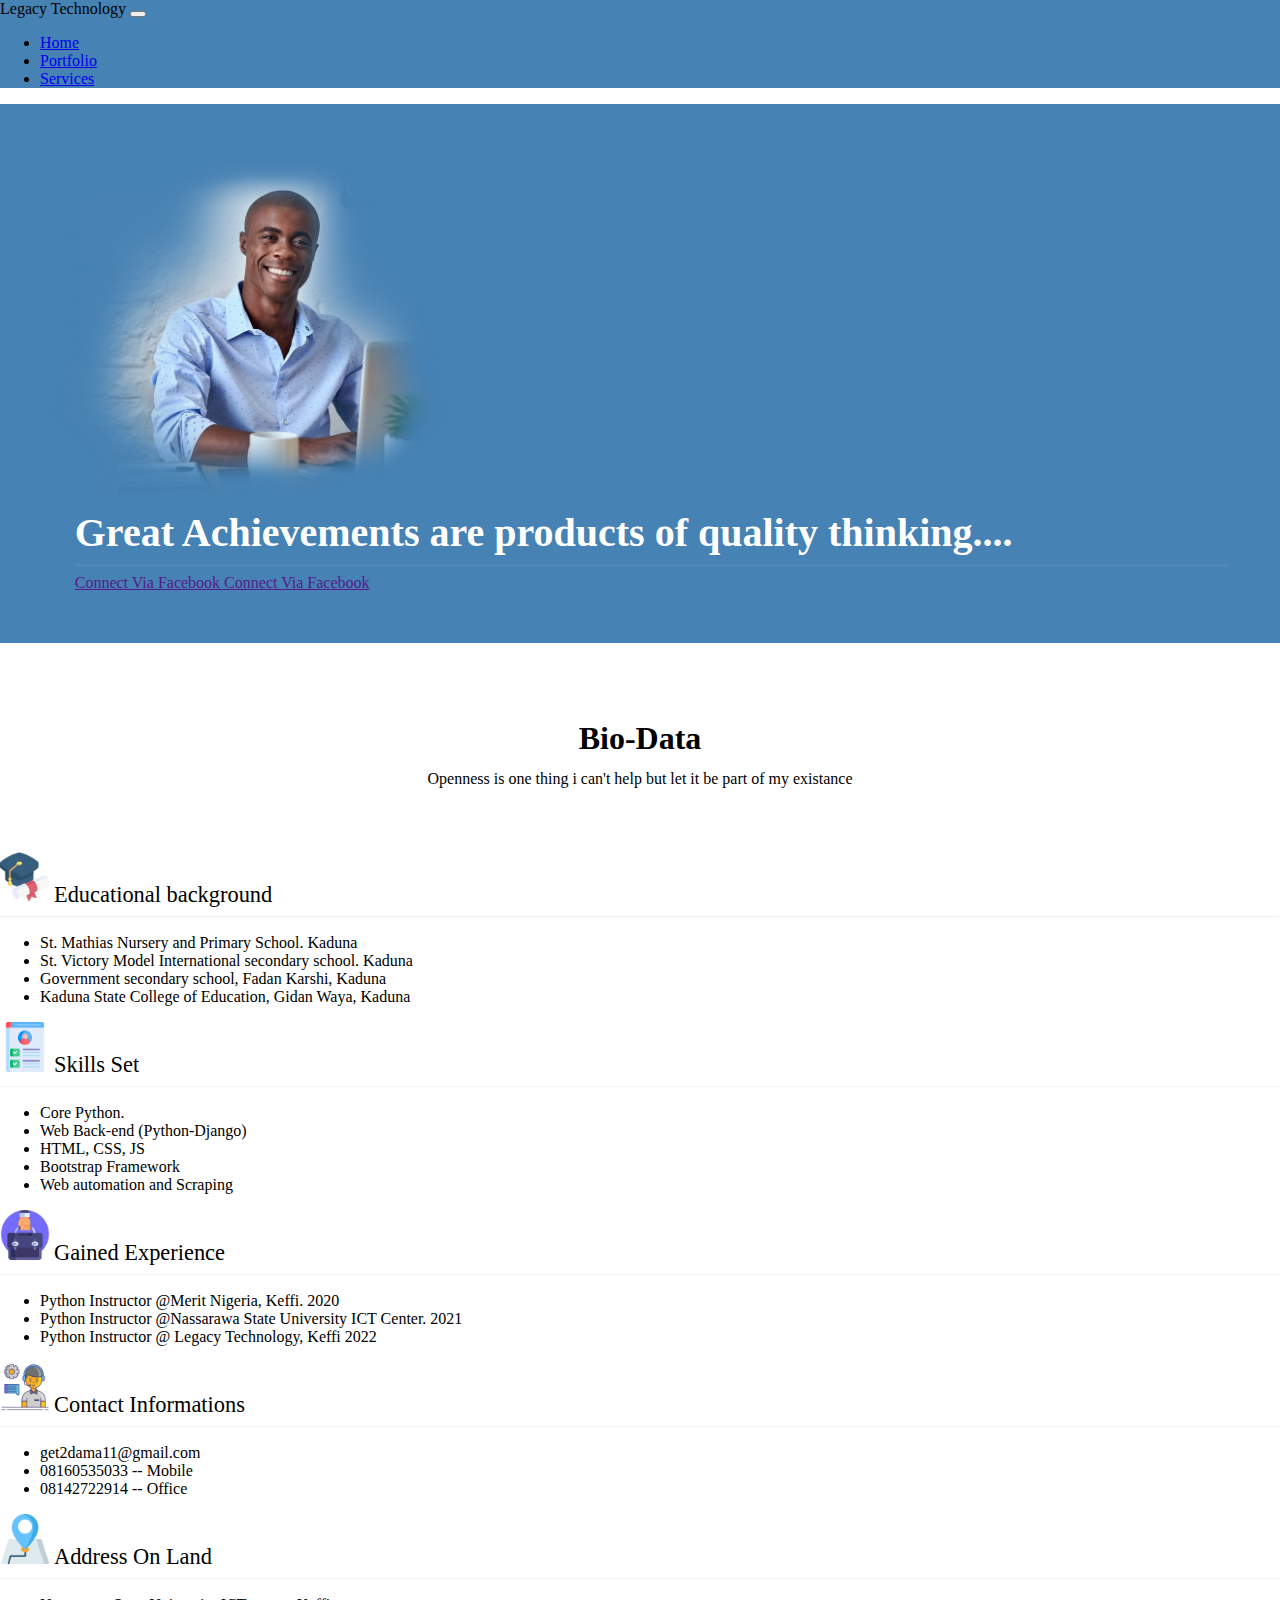
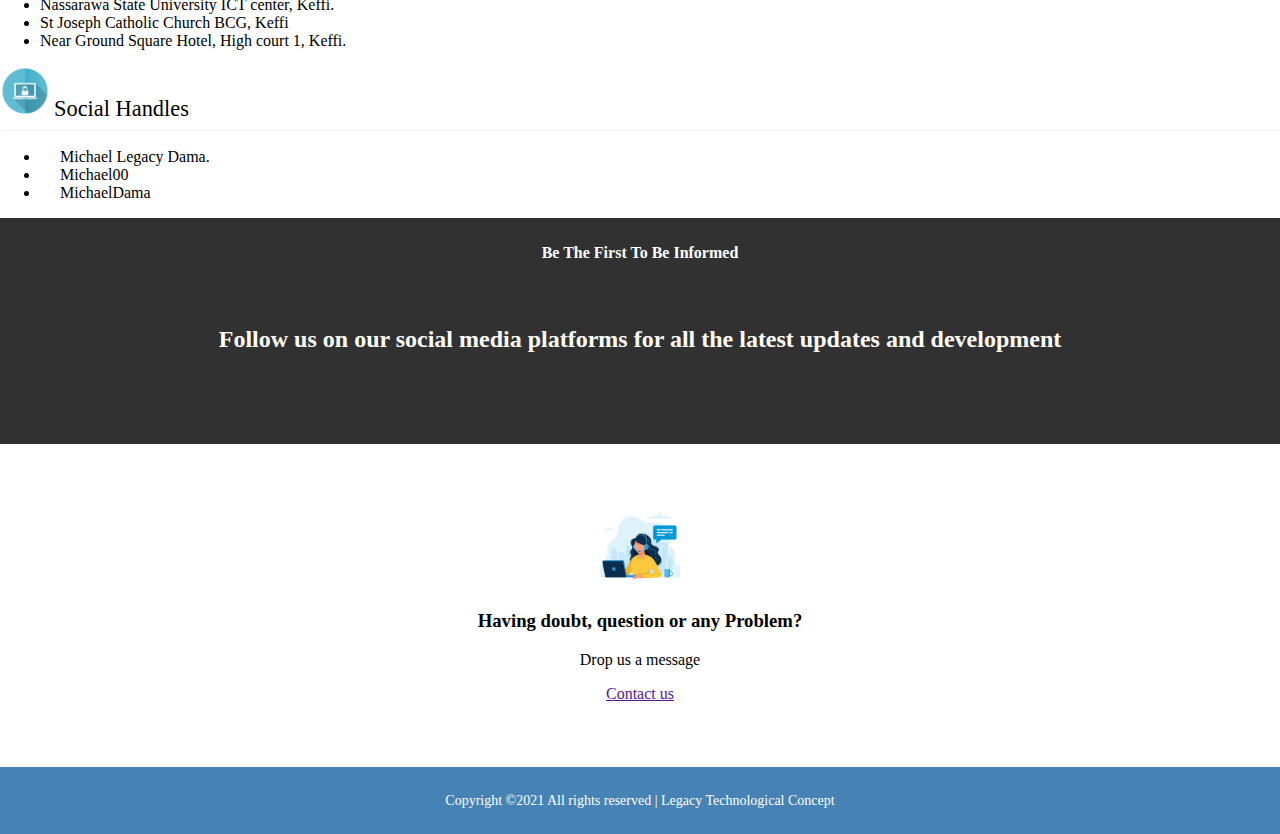
==== portfolio.html @ 5d6c8014 "Add initials portfolio files" ====
<!DOCTYPE html>
<html lang="en">
  <head>
    <meta charset="UTF-8" />
    <meta http-equiv="X-UA-Compatible" content="IE=edge" />
    <meta name="viewport" content="width=device-width, initial-scale=1.0" />
    <!-- loading of csss goes here -->
    <link rel="stylesheet" type="text/css" href="style.css" />
    <!-- Loading of the bootstrap framework -->
    <link rel="stylesheet" type="text/css" href="bootstrap/css/bootstrap.css" />
    <link
      rel="stylesheet"
      type="text/css"
      href="bootstrap/css/fontawesome-all.css"
    />
    <link
      rel="stylesheet"
      href="https://pro.fontawesome.com/releases/v5.10.0/css/all.css"
      integrity="sha384-AYmEC3Yw5cVb3ZcuHtOA93w35dYTsvhLPVnYs9eStHfGJvOvKxVfELGroGkvsg+p"
      crossorigin="anonymous"
    />
    <!--  loading of the related javascript  -->
    <script type="text/javascript" src="bootstrap/js/bootstrap.min.js"></script>
    <script
      type="text/javascript"
      src="bootstrap/js/bootstrap.bundle.js"
    ></script>
    <script
      type="text/javascript"
      src="bootstrap/js/bootstrap.bundle.min.js"
    ></script>

    <title>Legacy Technology | Portfolio</title>
  </head>
  <body>
    <!-- begining of the nav section -->
    <nav
      class="navbar navbar-expand-sm navbar-light sticky-top"
      style="background: steelblue"
    >
      <a class="navbar-brand">
        <!-- <img src="images/bg1.png" height="70" width="180"> -->Legacy
        Technology
      </a>

      <button
        class="navbar-toggler"
        type="button"
        data-bs-toggle="collapse"
        data-bs-target="#navbarToggler"
        aria-controls="navbarToggler"
        aria-expanded="false"
        aria-label="Toggle navigation"
      >
        <span class="navbar-toggler-icon"></span>
      </button>

      <div class="collapse navbar-collapse" id="navbarToggler">
        <ul class="navbar-nav ml-auto mb-2">
          <li class="nav-item">
            <a class="nav-link" href="index.html">Home</a>
          </li>
          <li class="nav-item">
            <a class="nav-link active" href="portfolio.html">Portfolio</a>
          </li>
          <li class="nav-item">
            <a class="nav-link" href="services.html">Services</a>
          </li>
        </ul>
      </div>
    </nav>
    <!-- end of the nav section -->

    <!-- begining of the header section -->
    <section>
      <div class="container-fluid" style="background: steelblue; padding: 4%">
        <div class="row">
          <div class="col-md-6" style="margin: 10px 0px">
            <!-- <hr /> -->
            <img src="images/me.png" alt="" height="330px" width="400px" />
          </div>
          <div class="col-md-6" style="margin: auto; padding-left: 2%">
            <h1
              style="
                margin: auto 0px;
                /* width: 70%; */
                text-align: left;
                font-weight: bold;
                color: white;
                font-family: chilanka;
                font-size: 2.5rem;
              "
            >
              Great Achievements are products of quality thinking....
            </h1>
            <hr />
            <a href="" class="btn btn-light">Connect Via Facebook </a>
            <a href="" class="btn btn-dark">Connect Via Facebook </a>
          </div>
        </div>
      </div>
    </section>
    <!-- end of the header section -->

    <!-- begining of the information section -->
    <section>
      <div class="container-fluid">
        <div style="margin: 5% auto">
          <p class="mino-header">Bio-Data</p>
          <p
            style="
              margin: auto auto;
              width: 50%;
              /* background: red; */
              text-align: center;
              font-family: laksaman;
            "
          >
            Openness is one thing i can't help but let it be part of my
            existance
          </p>
        </div>
        <div class="row">
          <div class="col-md-6">
            <img src="images/school.png" alt="" height="50" width="50" />
            <span class="" style="font-family: laksaman; font-size: 1.4rem"
              >Educational background</span
            >
            <hr />
            <ul>
              <li>St. Mathias Nursery and Primary School. Kaduna</li>
              <li>St. Victory Model International secondary school. Kaduna</li>
              <li>Government secondary school, Fadan Karshi, Kaduna</li>
              <li>Kaduna State College of Education, Gidan Waya, Kaduna</li>
            </ul>
          </div>
          <div class="col-md-6">
            <img src="images/skill.png" alt="" height="50" width="50" />
            <span class="" style="font-family: laksaman; font-size: 1.4rem"
              >Skills Set</span
            >
            <hr />
            <ul>
              <li>Core Python.</li>
              <li>Web Back-end (Python-Django)</li>
              <li>HTML, CSS, JS</li>
              <li>Bootstrap Framework</li>
              <li>Web automation and Scraping</li>
              <!-- <li></li> -->
            </ul>
          </div>
          <div class="col-md-6">
            <img src="images/job.png" alt="" height="50" width="50" />
            <span class="" style="font-family: laksaman; font-size: 1.4rem"
              >Gained Experience</span
            >
            <hr />
            <ul>
              <li>Python Instructor @Merit Nigeria, Keffi. 2020</li>
              <li>
                Python Instructor @Nassarawa State University ICT Center. 2021
              </li>
              <li>Python Instructor @ Legacy Technology, Keffi 2022</li>
              <!-- <li>Kaduna State College of Education, Gidan Waya, Kaduna</li> -->
            </ul>
          </div>
          <div class="col-md-6">
            <img src="images/help.png" alt="" height="50" width="50" />
            <span class="" style="font-family: laksaman; font-size: 1.4rem"
              >Contact Informations</span
            >
            <hr />
            <ul>
              <li>get2dama11@gmail.com</li>
              <li>
                <i class="fa fa-mobile" aria-hidden="true"></i> 08160535033 --
                Mobile
              </li>
              <li><i class="fas fa-phone-square"></i> 08142722914 -- Office</li>
              <!-- <li></li> -->
            </ul>
          </div>
          <div class="col-md-6">
            <img src="images/location.png" alt="" height="50" width="50" />
            <span class="" style="font-family: laksaman; font-size: 1.4rem"
              >Address On Land</span
            >
            <hr />
            <ul>
              <li>
                <i class="fa fa-home" aria-hidden="true"></i> Nassarawa State
                University ICT center, Keffi.
              </li>
              <li>
                <i class="fab fa-phoenix-framework"></i> St Joseph Catholic
                Church BCG, Keffi
              </li>
              <li>Near Ground Square Hotel, High court 1, Keffi.</li>
              <!-- <li></li> -->
            </ul>
          </div>
          <div class="col-md-6">
            <img src="images/more.jpg" alt="" height="50" width="50" />
            <span class="" style="font-family: laksaman; font-size: 1.4rem"
              >Social Handles</span
            >
            <hr />
            <ul>
              <li>
                <i style="padding: 10px" class="fab fa-facebook"></i>Michael
                Legacy Dama.
              </li>
              <li>
                <i style="padding: 10px" class="fab fa-twitter"></i>Michael00
              </li>
              <li>
                <i style="padding: 10px" class="fab fa-instagram"></i
                >MichaelDama
              </li>
              <!-- <li></li> -->
            </ul>
          </div>
          <!-- <div class="col-md-6">here come the information</div> -->
        </div>
      </div>
    </section>
    <!-- end of the information section -->
    <!-- Begining of the follow us on social media section -->
    <div class="container-fluid follow-us">
      <div class="row">
        <div class="col-md-12">
          <span>Be The First To Be Informed</span>
          <h2>
            Follow us on our social media platforms for all the latest updates
            and development
          </h2>
          <div>
            <span>
              <i class="fab fa-twitter"></i>
            </span>
            <span>
              <i class="fab fa-instagram"></i>
            </span>
            <span>
              <i class="fab fa-facebook"></i>
              <i class="fab fa-facebook"></i>
            </span>
          </div>
        </div>
      </div>
    </div>
    <!-- end of the follow us section -->
    <!-- begining of the contact us section -->
    <section>
      <div class="contain-fluid contact-us">
        <div class="row">
          <div class="col-md-12">
            <div>
              <img src="images/help.jpg" alt="" />
              <h3>Having doubt, question or any Problem?</h3>
              <p>Drop us a message</p>
              <div id="message">
                <a href="" class="btn btn-dark btn-lg"> Contact us </a>
              </div>
            </div>
          </div>
        </div>
      </div>
    </section>
    <!-- end of the contact us page -->
    <!-- Begining of the footer section -->
    <footer>
      <div
        style="
          background: steelblue;
          text-align: center;
          padding: 2%;
          color: white;
          font-size: 14px;
        "
      >
        Copyright ©2021 All rights reserved | Legacy Technological Concept
      </div>
    </footer>
  </body>
</html>
---- style.css ----
body {
  margin: 0px;
}

hr {
  opacity: 0.1;
}
.clr {
  clear: both;
}

#first-header {
  margin: auto;
  background: steelblue;
  padding: 1px;
  position: fixed;
  width: 100%;
}
#first-header span {
  margin: 20px;
}

#nav-image {
  float: left;
  padding: 0px;
}

#nav-links {
  display: inline-block;
  /*background: grey;*/
  float: left;
  padding: 20px;
}
#nav-links a {
  text-decoration: none;
  font-weight: bold;
  color: white;
  font-family: Arial;
}

.home {
  text-decoration: none;
  font-weight: bold;
  color: red;
  padding: 11px 25px;
  border-radius: 5px;
  background: steelblue;
}

#nav-links a:hover {
  text-decoration: none;
  transition-property: padding, border-radius;
  transition-duration: 1s;
  padding: 15px;
  border-radius: 30px;
  border-bottom: 2px solid white;
}

#nav-address {
  display: inline-block;
  /*background: blue;*/
  float: right;
  color: white;
}
#second-header {
  /*background: rgba(0, 0, 0, 0.7);*/
  /*background-image: url('bg.jpg');*/
  background-position: bottom right;
  padding: 10% 6%;
  padding-top: 13%;
  margin: 0px;
}

#second-header h1 {
  color: black;
  font-size: 3em;
  margin: 0px;
  width: 70%;
  font-family: ;
}

#second-header p {
  font-family: Arial;
}

/* #message a {
  background: steelblue;
  padding: 15px;
  font-size: 1em;
  text-decoration: none;
  font-weight: bold;
  color: white;
  margin: 10px 0px;
  width: 10px;
} */

#message a:hover {
  transition-property: box-shadow, padding;
  transition-duration: 1s, 1s;
  padding: 13px 19px;
  box-shadow: 0px 0px 6px lightgray;
}

.mino-header {
  text-align: center;
  color: white;
  font-weight: bold;
  font-size: 2em;
  font-family: laksaman;
  padding: 1%;
  background: inherit;
  margin: 0px auto;
  color: black;
}

/*style for the inner sub and deco class*/
.inner-sub {
  box-sizing: border-box;
  margin: 0px;
  background: whitesmoke;
  padding-bottom: 10%;
}
.deco {
  background: white;
  /* display: inline-block; */
  padding: 4% 1.5%;
  min-height: 12em;
  box-sizing: border-box;
  margin: 11.5%;
  margin-bottom: 4%;
  box-shadow: 0px 0px 10px lightgray;
  border-radius: 0px;
  text-align: center;
}
.deco:hover {
  /*background: red;*/
  transition-property: padding-top;
  transition-duration: 1s;
  padding-top: 30px;
}
.deco-text {
  font-weight: bold;
  font-family: loma;
  margin: 0px;
  font-size: 1.3rem;
}

.deco span {
  font-family: helvetica;
}

/*css fr th about page cntain in index page*/
.about-sec {
  padding: 5px;
  background: whitesmoke;
  background-image: url("images/bg.jpg");
  background-position: top center;
  background-size: 100%;
  height: 32em;
  background-repeat: no-repeat;
  padding-top: 13%;

  /*background-blend-mode: difference;*/
}
.about-sec-right {
  background: transparent;
  text-align: left;
  color: white;
  float: right;
  width: 40%;
}
.motivate-text {
  font-family: helvetica;
  font-size: 1.2rem;
}
.motivate {
  font-size: 2.5em;
  color: white;
  margin: 0px;
  padding: 0%;
  text-align: left;
  /*background: whitesmoke;*/
  font-family: laksaman;
  font-weight: bold;
  /*box-shadow: 0px 5px 10px brown;*/
}

.about-sec-left {
  float: left;
  width: 50%;
  text-align: center;
  padding: 5% 0px;
  /*background-image:url('bg.jpg') ;*/
}

/*css for the projects section*/
.sub-project {
  text-align: center;
}

.sub-project-hr {
  border: 4px dotted steelblue;
  border-top: none;
  width: 30%;
  background-color: white;
  margin: 5px auto;
}

.sub-project-inner {
  text-align: center;
  background: rgb(79, 85, 102);
  width: 80%;
  margin: 10px auto;
  height: 350px;
  border-radius: 30px;
  border: 1px solid steelblue;
  /*border-top: none;*/
  background: ghostwhite;
  margin-bottom: 30%;
}
.sub-project img {
  width: 80px;
  height: 80px;
  padding: 10px;
}
.sub-project-link img {
  width: 30px;
  height: 30px;
  padding: 3px 3px;
  border-radius: 70px;
  background: white;
}

.sub-project-img {
  background: white;
  margin: auto;
  padding: 5px;
  border-radius: 50px;
  border: 1px solid steelblue;
  width: 100px;
  height: 100px;
  position: relative;
  text-align: center;
  top: -35px;
}
.sub-project-img img {
  margin: 5px auto;
  height: 70px;
  width: 70px;
}

.sub-project-inner-text {
  margin: 0px auto;
  width: 99%;
  padding: 0.5%;
  box-sizing: border-box;
  font-size: 1.2em;
  font-family: laksaman;
  cursor: pointer;
  color: black;
}
.sub-project-inner ul {
  text-align: left;
  padding: 0px 25px;
}
.sub-project-inner li {
  font-size: 1rem;
  font-family: helvetica;
  line-height: 2;
  color: rgba(10, 10, 0, 0.7);
}

.project-text a {
  text-decoration: none;
}
/* about ceo section css */
.about-ceo {
  padding: 7%;
  font-family: laksaman;
}
/* Follow us section css */
.follow-us {
  background: rgba(0, 0, 0, 0.808);
  text-align: center;
  color: white;
  font-weight: bold;
  font-family: Cambria, Cochin, Georgia, Times, "Times New Roman", serif;
  padding: 2%;
}
.follow-us span {
  font-family: laksaman;
}
.follow-us h2 {
  line-height: 1.4;
  margin: 5% auto;
  font-family: ubuntu;
}

.follow-us img {
  height: 20px;
  width: 20px;
}

/* the contact us section css */
.contact-us {
  background: white;
  padding: 5%;
  text-align: center;
}

.contact-us img {
  height: 80px;
  width: 80px;
}

/* services pages css */
/* service column section */

.service-main {
  padding: 5%;
  margin-left: 0%;
  /* background: red; */
}
.service-row {
  margin: 10% 0%;
  font-family: laksaman;
}
.icon img {
  height: 40px;
  width: 40px;
}

.icon {
  background: steelblue;
  border-radius: 50%;
  width: 150px;
  height: 90px;
  text-align: center;
  margin: 1%;
  padding: 6%;
  margin-right: 7%;
}
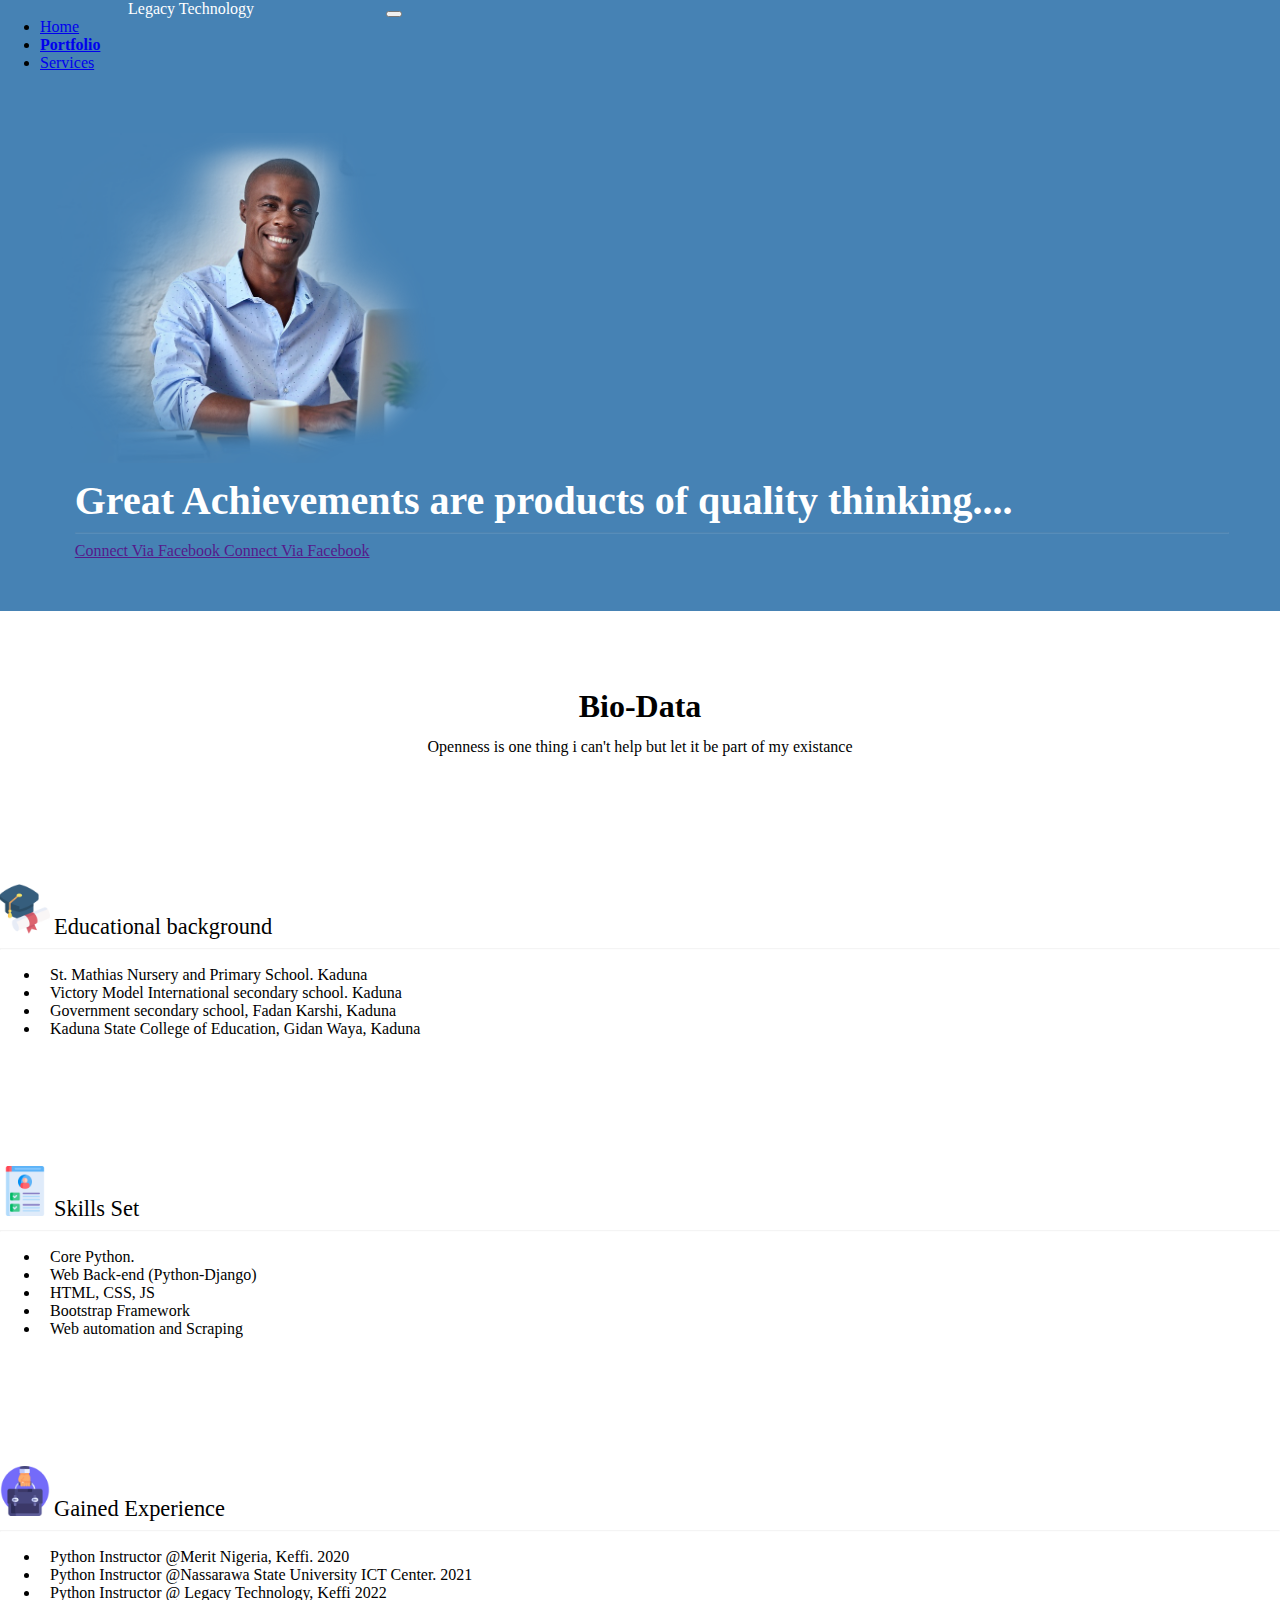
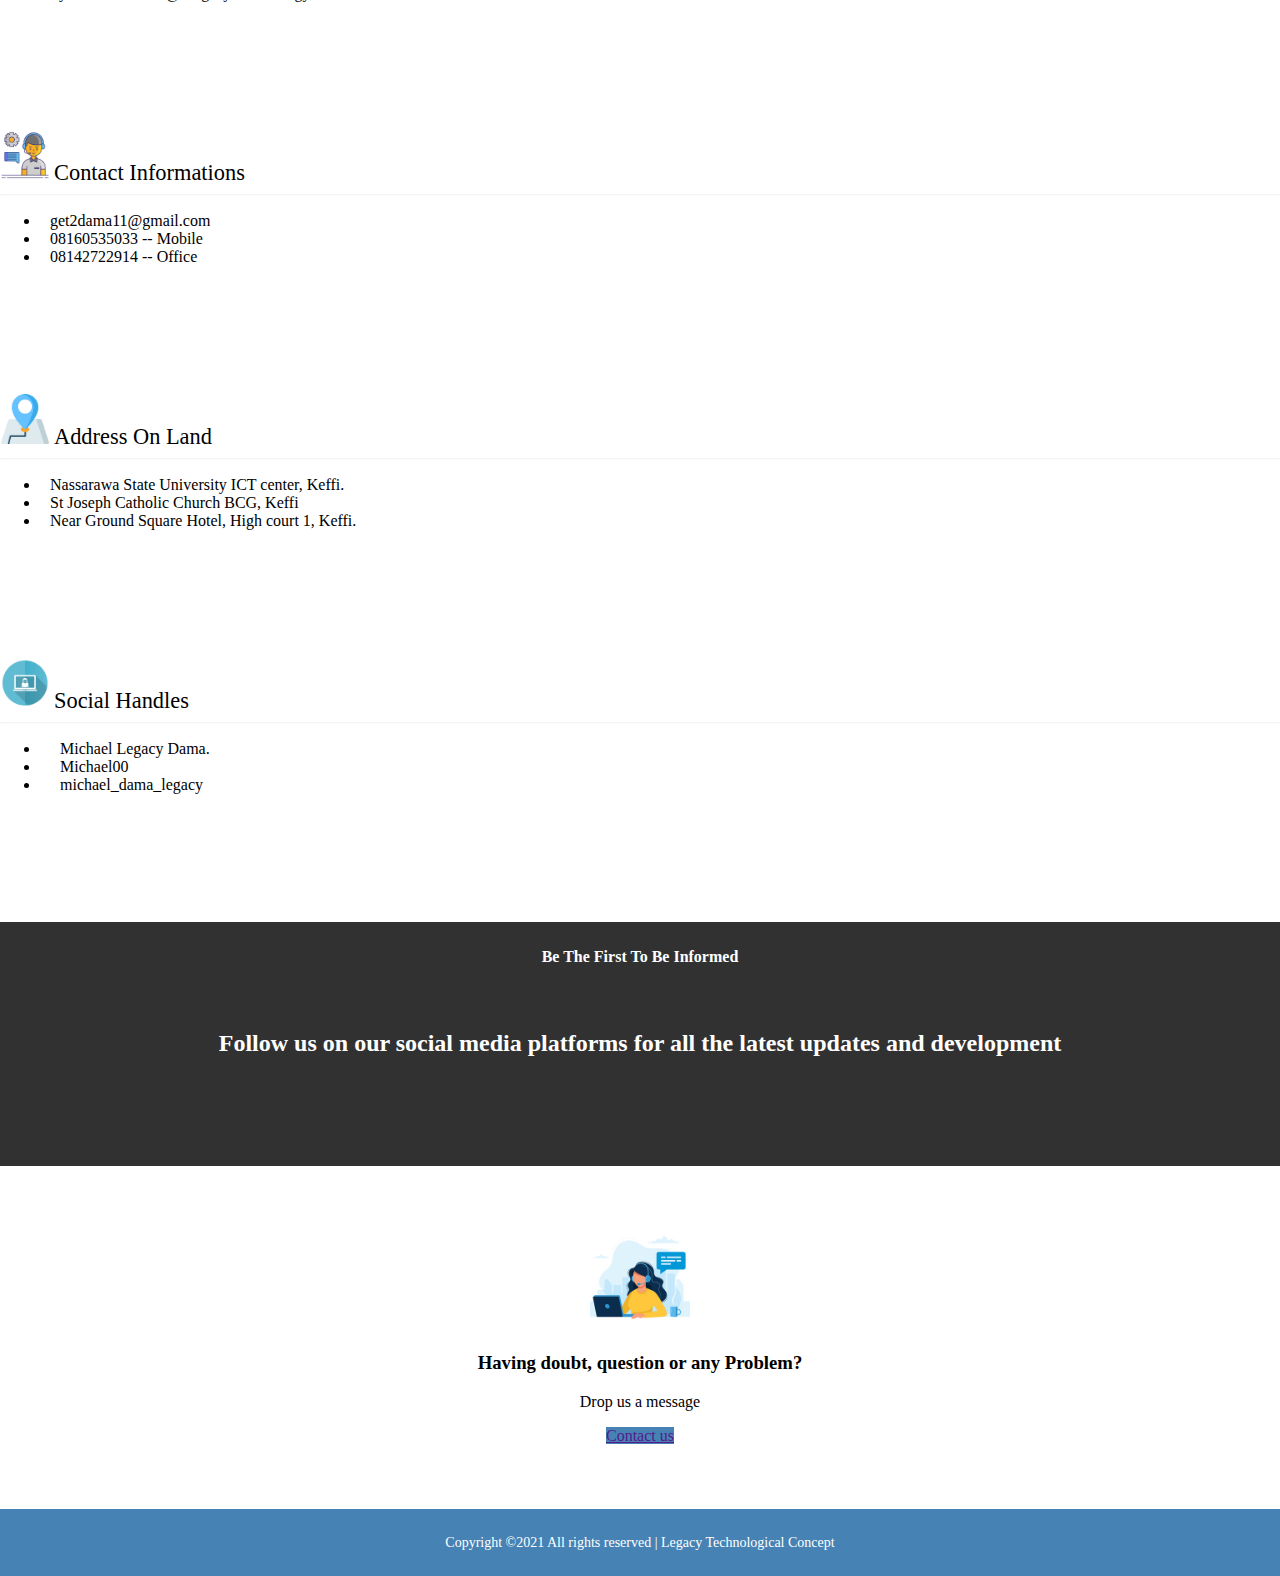
==== commit cc7d7aad: "Make little changes" ====
--- a/portfolio.html
+++ b/portfolio.html
@@ -1,17 +1,16 @@
 <!DOCTYPE html>
 <html lang="en">
   <head>
-    <meta charset="UTF-8" />
-    <meta http-equiv="X-UA-Compatible" content="IE=edge" />
-    <meta name="viewport" content="width=device-width, initial-scale=1.0" />
+    <meta charset="utf-8" />
+    <meta name="viewport" content="width=device-width, initial-scale=1" />
     <!-- loading of csss goes here -->
     <link rel="stylesheet" type="text/css" href="style.css" />
     <!-- Loading of the bootstrap framework -->
-    <link rel="stylesheet" type="text/css" href="bootstrap/css/bootstrap.css" />
     <link
+      href="https://cdn.jsdelivr.net/npm/bootstrap@5.1.3/dist/css/bootstrap.min.css"
       rel="stylesheet"
-      type="text/css"
-      href="bootstrap/css/fontawesome-all.css"
+      integrity="sha384-1BmE4kWBq78iYhFldvKuhfTAU6auU8tT94WrHftjDbrCEXSU1oBoqyl2QvZ6jIW3"
+      crossorigin="anonymous"
     />
     <link
       rel="stylesheet"
@@ -20,28 +19,24 @@
       crossorigin="anonymous"
     />
     <!--  loading of the related javascript  -->
-    <script type="text/javascript" src="bootstrap/js/bootstrap.min.js"></script>
     <script
-      type="text/javascript"
-      src="bootstrap/js/bootstrap.bundle.js"
+      src="https://cdn.jsdelivr.net/npm/bootstrap@5.1.3/dist/js/bootstrap.bundle.min.js"
+      integrity="sha384-ka7Sk0Gln4gmtz2MlQnikT1wXgYsOg+OMhuP+IlRH9sENBO0LRn5q+8nbTov4+1p"
+      crossorigin="anonymous"
     ></script>
-    <script
-      type="text/javascript"
-      src="bootstrap/js/bootstrap.bundle.min.js"
-    ></script>
-
-    <title>Legacy Technology | Portfolio</title>
+    <title>LegacyTechnology | Portfolio</title>
   </head>
   <body>
-    <!-- begining of the nav section -->
     <nav
       class="navbar navbar-expand-sm navbar-light sticky-top"
       style="background: steelblue"
     >
-      <a class="navbar-brand">
-        <!-- <img src="images/bg1.png" height="70" width="180"> -->Legacy
-        Technology
-      </a>
+      <span>
+        <a class="navbar-brand mx-auto" style="color: white; padding: 10%">
+          <!-- <img src="images/bg1.png" height="70" width="180" /> -->
+          Legacy Technology
+        </a>
+      </span>
 
       <button
         class="navbar-toggler"
@@ -56,9 +51,11 @@
       </button>
 
       <div class="collapse navbar-collapse" id="navbarToggler">
-        <ul class="navbar-nav ml-auto mb-2">
+        <ul class="navbar-nav me-auto mb-2 mb-lg-0" style="margin: 0% auto">
           <li class="nav-item">
-            <a class="nav-link" href="index.html">Home</a>
+            <a class="nav-link" href="index.html" style="margin-right: 10px"
+              >Home</a
+            >
           </li>
           <li class="nav-item">
             <a class="nav-link active" href="portfolio.html">Portfolio</a>
@@ -121,66 +118,87 @@
           </p>
         </div>
         <div class="row">
-          <div class="col-md-6">
+          <div class="col-md-6 skill-row">
             <img src="images/school.png" alt="" height="50" width="50" />
             <span class="" style="font-family: laksaman; font-size: 1.4rem"
               >Educational background</span
             >
             <hr />
             <ul>
-              <li>St. Mathias Nursery and Primary School. Kaduna</li>
-              <li>St. Victory Model International secondary school. Kaduna</li>
-              <li>Government secondary school, Fadan Karshi, Kaduna</li>
-              <li>Kaduna State College of Education, Gidan Waya, Kaduna</li>
-            </ul>
-          </div>
-          <div class="col-md-6">
+              <li>
+                <i class="far fa-bus-school"></i>
+                St. Mathias Nursery and Primary School. Kaduna
+              </li>
+              <li>
+                <i class="fad fa-school"></i>
+                Victory Model International secondary school. Kaduna
+              </li>
+              <li>
+                <i class="fas fa-backpack"></i>
+                Government secondary school, Fadan Karshi, Kaduna
+              </li>
+              <li>
+                <i class="fas fa-graduation-cap"></i>
+                Kaduna State College of Education, Gidan Waya, Kaduna
+              </li>
+            </ul>
+          </div>
+          <div class="col-md-6 skill-row">
             <img src="images/skill.png" alt="" height="50" width="50" />
             <span class="" style="font-family: laksaman; font-size: 1.4rem"
               >Skills Set</span
             >
             <hr />
             <ul>
-              <li>Core Python.</li>
-              <li>Web Back-end (Python-Django)</li>
-              <li>HTML, CSS, JS</li>
-              <li>Bootstrap Framework</li>
-              <li>Web automation and Scraping</li>
+              <li><i class="fab fa-python"></i>Core Python.</li>
+              <li>
+                <i class="fas fa-file-code"></i>Web Back-end (Python-Django)
+              </li>
+              <li><i class="fab fa-html5"></i>HTML, CSS, JS</li>
+              <li><i class="fab fa-bootstrap"></i>Bootstrap Framework</li>
+              <li><i class="far fa-browser"></i>Web automation and Scraping</li>
               <!-- <li></li> -->
             </ul>
           </div>
-          <div class="col-md-6">
+          <div class="col-md-6 skill-row">
             <img src="images/job.png" alt="" height="50" width="50" />
             <span class="" style="font-family: laksaman; font-size: 1.4rem"
               >Gained Experience</span
             >
             <hr />
             <ul>
-              <li>Python Instructor @Merit Nigeria, Keffi. 2020</li>
-              <li>
+              <li>
+                <i class="fas fa-user-md"></i>Python Instructor @Merit Nigeria,
+                Keffi. 2020
+              </li>
+              <li>
+                <i class="fad fa-chair-office"></i>
                 Python Instructor @Nassarawa State University ICT Center. 2021
               </li>
-              <li>Python Instructor @ Legacy Technology, Keffi 2022</li>
+              <li>
+                <i class="far fa-briefcase"></i>
+                Python Instructor @ Legacy Technology, Keffi 2022
+              </li>
               <!-- <li>Kaduna State College of Education, Gidan Waya, Kaduna</li> -->
             </ul>
           </div>
-          <div class="col-md-6">
+          <div class="col-md-6 skill-row">
             <img src="images/help.png" alt="" height="50" width="50" />
             <span class="" style="font-family: laksaman; font-size: 1.4rem"
               >Contact Informations</span
             >
             <hr />
             <ul>
-              <li>get2dama11@gmail.com</li>
-              <li>
-                <i class="fa fa-mobile" aria-hidden="true"></i> 08160535033 --
-                Mobile
-              </li>
-              <li><i class="fas fa-phone-square"></i> 08142722914 -- Office</li>
+              <li>
+                <i class="fas fa-envelope"></i>
+                get2dama11@gmail.com
+              </li>
+              <li><i class="fas fa-phone-square"></i> 08160535033 -- Mobile</li>
+              <li><i class="fas fa-phone-office"></i> 08142722914 -- Office</li>
               <!-- <li></li> -->
             </ul>
           </div>
-          <div class="col-md-6">
+          <div class="col-md-6 skill-row">
             <img src="images/location.png" alt="" height="50" width="50" />
             <span class="" style="font-family: laksaman; font-size: 1.4rem"
               >Address On Land</span
@@ -188,18 +206,21 @@
             <hr />
             <ul>
               <li>
-                <i class="fa fa-home" aria-hidden="true"></i> Nassarawa State
-                University ICT center, Keffi.
-              </li>
-              <li>
-                <i class="fab fa-phoenix-framework"></i> St Joseph Catholic
-                Church BCG, Keffi
-              </li>
-              <li>Near Ground Square Hotel, High court 1, Keffi.</li>
+                <i class="fad fa-phone-office"></i>
+                Nassarawa State University ICT center, Keffi.
+              </li>
+              <li>
+                <i class="fad fa-church"></i>
+                St Joseph Catholic Church BCG, Keffi
+              </li>
+              <li>
+                <i class="fad fa-home-heart"></i>
+                Near Ground Square Hotel, High court 1, Keffi.
+              </li>
               <!-- <li></li> -->
             </ul>
           </div>
-          <div class="col-md-6">
+          <div class="col-md-6 skill-row">
             <img src="images/more.jpg" alt="" height="50" width="50" />
             <span class="" style="font-family: laksaman; font-size: 1.4rem"
               >Social Handles</span
@@ -215,7 +236,7 @@
               </li>
               <li>
                 <i style="padding: 10px" class="fab fa-instagram"></i
-                >MichaelDama
+                >michael_dama_legacy
               </li>
               <!-- <li></li> -->
             </ul>
@@ -235,16 +256,14 @@
             and development
           </h2>
           <div>
-            <span>
-              <i class="fab fa-twitter"></i>
-            </span>
-            <span>
-              <i class="fab fa-instagram"></i>
-            </span>
-            <span>
-              <i class="fab fa-facebook"></i>
-              <i class="fab fa-facebook"></i>
-            </span>
+            <a href=""><i class="fab fa-twitter"></i></a>
+            <a href="https://www.instagram.com/michael_dama_legacy/"
+              ><i class="fab fa-instagram"></i
+            ></a>
+            <a
+              href="https://web.facebook.com/Legacy-Technology-LT-101549091734923"
+              ><i class="fab fa-facebook"></i
+            ></a>
           </div>
         </div>
       </div>
--- a/style.css
+++ b/style.css
@@ -8,7 +8,21 @@
 .clr {
   clear: both;
 }
-
+.nav-item {
+  margin-right: 20px;
+}
+.nav-item > .active {
+  /* background: white; */
+  font-weight: bold;
+  /* color: white; */
+  /* padding: 4px; */
+  /* border-radius: 5px; */
+}
+.nav-link:hover {
+  transition-property: border-top;
+  transition-delay: 0.1s;
+  border-top: 2px solid white;
+}
 #first-header {
   margin: auto;
   background: steelblue;
@@ -83,20 +97,14 @@
   font-family: Arial;
 }
 
-/* #message a {
+#message a {
   background: steelblue;
-  padding: 15px;
-  font-size: 1em;
-  text-decoration: none;
-  font-weight: bold;
-  color: white;
-  margin: 10px 0px;
-  width: 10px;
-} */
+}
 
 #message a:hover {
   transition-property: box-shadow, padding;
   transition-duration: 1s, 1s;
+  /* background: steelblue; */
   padding: 13px 19px;
   box-shadow: 0px 0px 6px lightgray;
 }
@@ -274,11 +282,14 @@
   text-decoration: none;
 }
 /* about ceo section css */
+/* general */
 .about-ceo {
   padding: 7%;
   font-family: laksaman;
 }
+
 /* Follow us section css */
+/* general */
 .follow-us {
   background: rgba(0, 0, 0, 0.808);
   text-align: center;
@@ -300,7 +311,7 @@
   height: 20px;
   width: 20px;
 }
-
+/* General section */
 /* the contact us section css */
 .contact-us {
   background: white;
@@ -309,9 +320,10 @@
 }
 
 .contact-us img {
-  height: 80px;
-  width: 80px;
-}
+  height: 100px;
+  width: 100px;
+}
+/* end of the generatl contact  css */
 
 /* services pages css */
 /* service column section */
@@ -326,17 +338,29 @@
   font-family: laksaman;
 }
 .icon img {
-  height: 40px;
-  width: 40px;
+  height: 50px;
+  width: 50px;
 }
 
 .icon {
   background: steelblue;
   border-radius: 50%;
-  width: 150px;
+  width: auto;
   height: 90px;
   text-align: center;
   margin: 1%;
   padding: 6%;
   margin-right: 7%;
 }
+/* end of the css for the service page */
+
+/* begining of the css for the portfolio page */
+/*  */
+.skill-row {
+  margin: 10% 0px;
+  box-sizing: border-box;
+}
+i {
+  padding-right: 10px;
+  width: 30px;
+}
